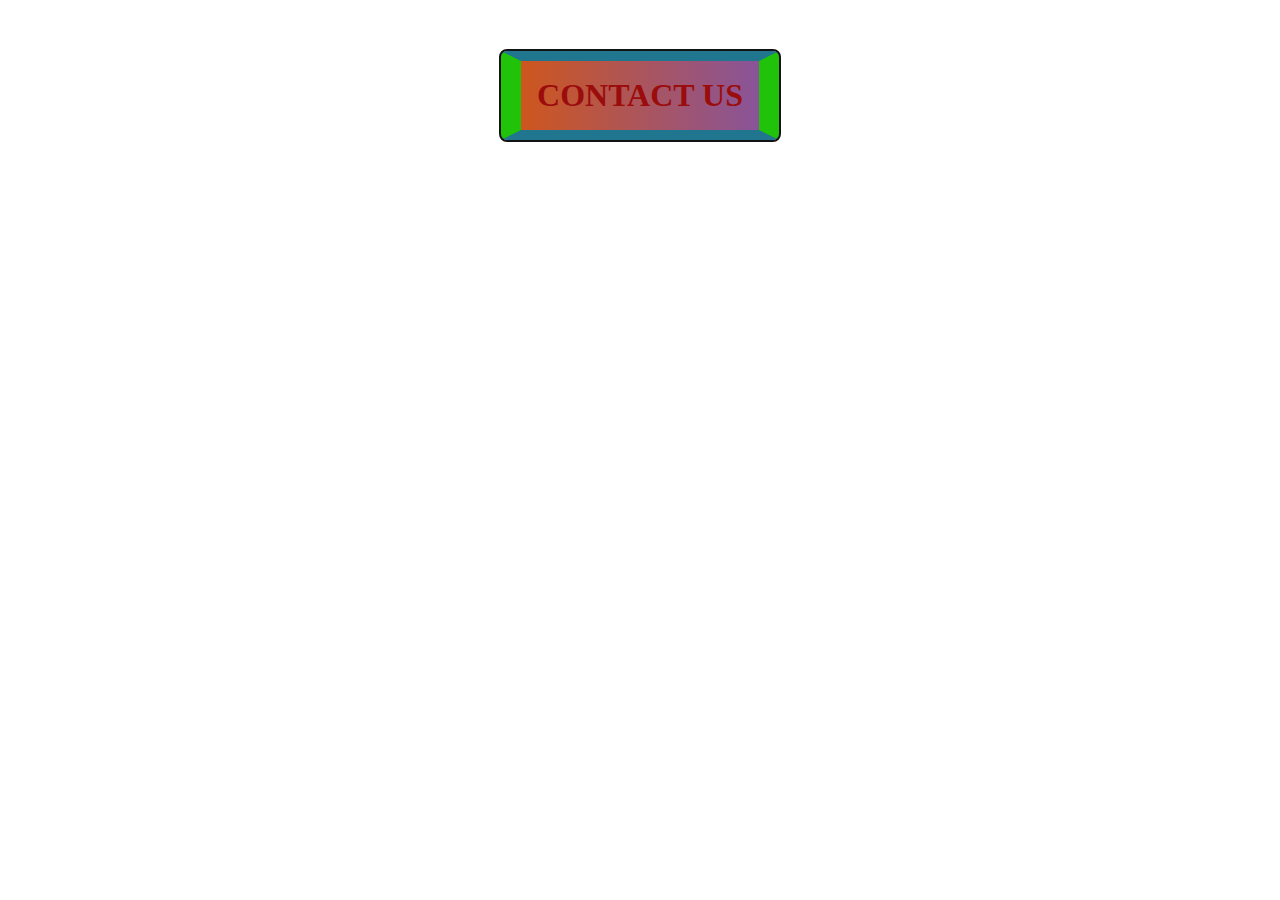
==== contact.html @ cf946e07 "contact-contactv1" ====
<!DOCTYPE html>
<html lang="en">
<head>
    <meta charset="UTF-8">
    <meta http-equiv="X-UA-Compatible" content="IE=edge">
    <meta name="viewport" content="width=device-width, initial-scale=1.0">
    <link rel="stylesheet" href="sass/style.css">
    <title>Contact</title>
</head>
<body>
    <h4>Contact us</h4>
</body>
</html>
---- sass/style.css ----
h4 {
  background-image: -webkit-gradient(linear, right top, left top, from(#242424), to(#868686));
  background-image: linear-gradient(to left, #242424, #868686);
}

h3, h4 {
  font-size: xx-large;
  font-family: inherit;
  text-transform: uppercase;
  padding: 1rem;
  border-right: 20px solid #20c309;
  border-left: 20px solid #20c309;
  border-top: 10px solid #1f768e;
  border-bottom: 10px solid #1f768e;
  border-radius: 6px;
  outline: 2px solid #131313;
  color: #9b0c0c;
  background-image: -webkit-gradient(linear, left top, right top, from(#ce561e), to(#895499));
  background-image: linear-gradient(to right, #ce561e, #895499);
}

body {
  display: -webkit-box;
  display: -ms-flexbox;
  display: flex;
  overflow: hidden;
  -webkit-box-pack: center;
      -ms-flex-pack: center;
          justify-content: center;
}
/*# sourceMappingURL=style.css.map */
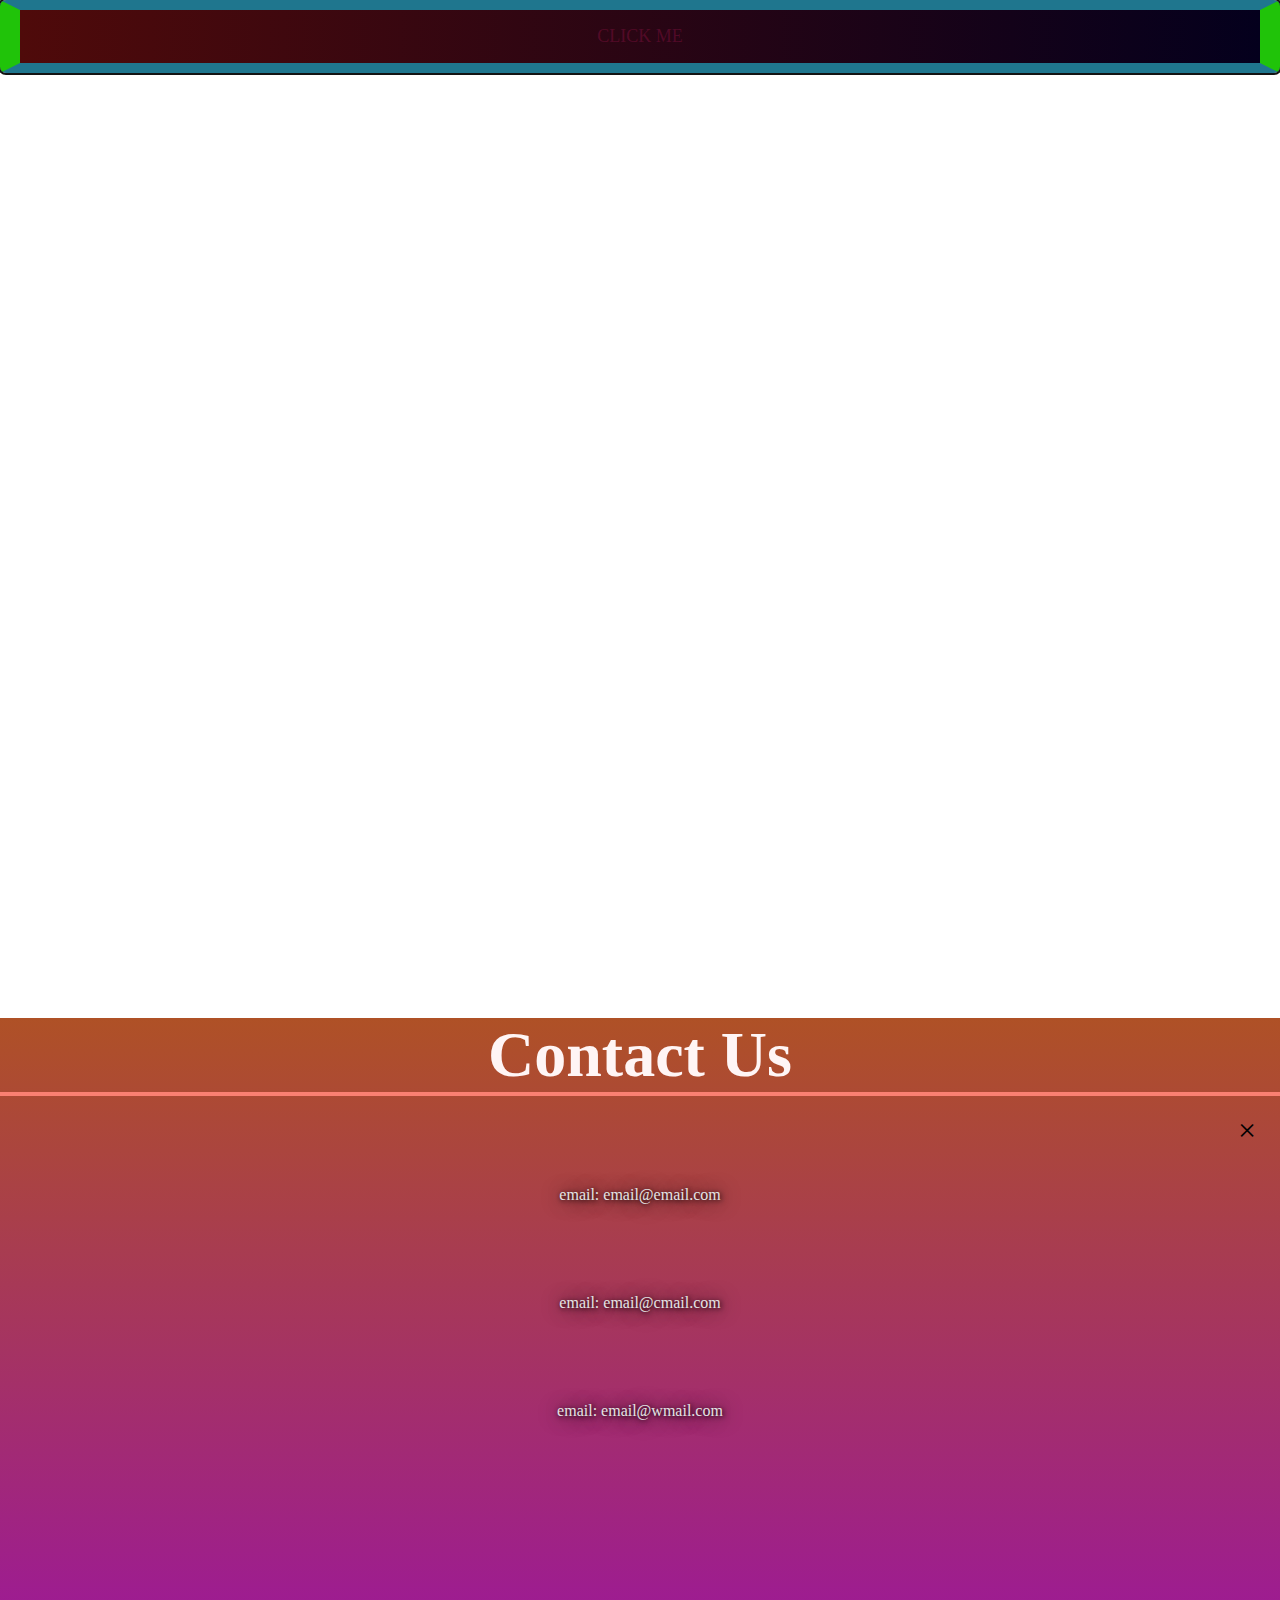
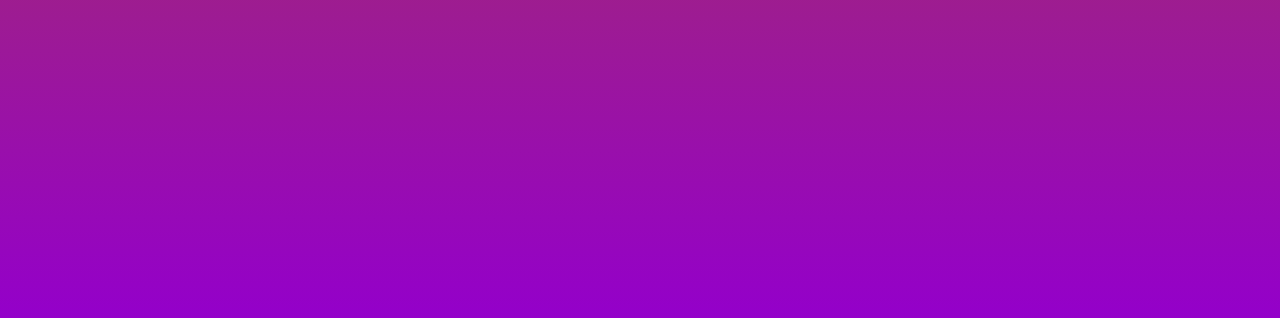
==== commit 98dffa7a: "intial commit" ====
--- a/contact.html
+++ b/contact.html
@@ -8,6 +8,14 @@
     <title>Contact</title>
 </head>
 <body>
-    <h4>Contact us</h4>
+    <button class="btn1">Click Me</button>
+    <div class="container">
+        <h6>Contact Us</h6>
+        <button class="btn2">&times;</button>
+        <p>email: email@email.com</p>
+        <p>email: email@cmail.com</p>
+        <p>email: email@wmail.com</p>
+    </div>
+    <script src="contact.js"></script>
 </body>
 </html>--- a/sass/style.css
+++ b/sass/style.css
@@ -1,9 +1,87 @@
-h4 {
-  background-image: -webkit-gradient(linear, right top, left top, from(#242424), to(#868686));
-  background-image: linear-gradient(to left, #242424, #868686);
+body {
+  display: -webkit-box;
+  display: -ms-flexbox;
+  display: flex;
+  -webkit-box-pack: center;
+      -ms-flex-pack: center;
+          justify-content: center;
+  margin: 0;
+  padding: 0;
+  -webkit-box-orient: vertical;
+  -webkit-box-direction: normal;
+      -ms-flex-direction: column;
+          flex-direction: column;
 }
 
-h3, h4 {
+button {
+  font-size: large;
+  font-family: inherit;
+  text-transform: uppercase;
+  padding: 1rem;
+  border-right: 20px solid #20c309;
+  border-left: 20px solid #20c309;
+  border-top: 10px solid #1f768e;
+  border-bottom: 10px solid #1f768e;
+  border-radius: 6px;
+  -webkit-transition: all 0.3s ease-in;
+  transition: all 0.3s ease-in;
+  cursor: pointer;
+  outline: 2px solid #131313;
+  color: rgba(255, 34, 126, 0.2);
+  background-image: -webkit-gradient(linear, right top, left top, from(#04001d), to(#4f0a0a));
+  background-image: linear-gradient(to left, #04001d, #4f0a0a);
+  -webkit-animation: bhaaa 5s alternate infinite;
+          animation: bhaaa 5s alternate infinite;
+}
+
+.container {
+  -webkit-transition: all 0.3s ease-in;
+  transition: all 0.3s ease-in;
+  -webkit-box-align: center;
+      -ms-flex-align: center;
+          align-items: center;
+  text-align: center;
+  -webkit-transform: translateY(105vh);
+          transform: translateY(105vh);
+  font-family: Cambria, Cochin, Georgia, Times, 'Times New Roman', serif;
+  color: #fff5f5;
+  height: 100vh;
+  background-image: -webkit-gradient(linear, left top, left bottom, from(#af5126), to(#9400ca));
+  background-image: linear-gradient(to bottom, #af5126, #9400ca);
+  -webkit-box-orient: vertical;
+  -webkit-box-direction: normal;
+      -ms-flex-direction: column;
+          flex-direction: column;
+}
+
+.container button {
+  background: none;
+  outline: none;
+  color: black;
+  position: absolute;
+  right: 0.5rem;
+  border: none;
+  font-size: 2rem;
+}
+
+.container h6 {
+  margin: 0;
+  border-bottom: 4px salmon solid;
+  font-size: 4rem;
+}
+
+.container p {
+  margin-top: 90px;
+  color: #e4e4e4;
+  text-shadow: 1px 1px 20px black, 1px 1px 5px black;
+}
+
+.container.open {
+  -webkit-transform: translateY(0);
+          transform: translateY(0);
+}
+
+h3 {
   font-size: xx-large;
   font-family: inherit;
   text-transform: uppercase;
